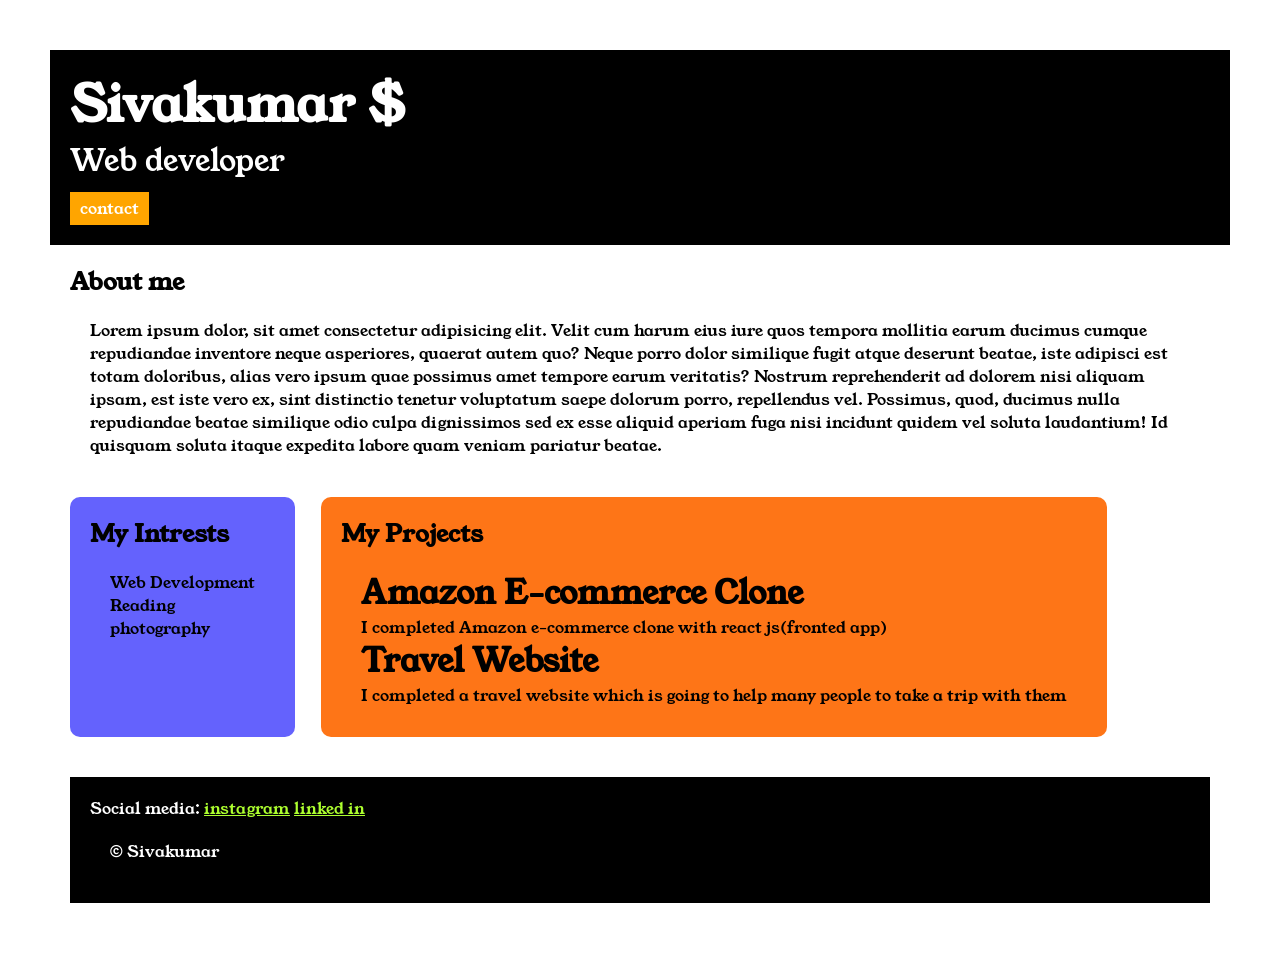
==== index.html @ a23eb8aa "Add files via upload" ====
<head>
    <title>portfolio</title>
    <link rel="stylesheet" href="style.css">
    <link rel="preconnect" href="https://fonts.googleapis.com">
    <link rel="preconnect" href="https://fonts.gstatic.com" crossorigin>
    <link href="https://fonts.googleapis.com/css2?family=Young+Serif&display=swap" rel="stylesheet">
</head>

<body>
    <div class="container">
        <div class="section-one">
            <h1 class="section-one__name">Sivakumar $</h1>
            <p class="section-one__role">Web developer</p>
            <a class="section-one__contact" href="contact.html">contact</a>
        </div>
        <div class="section-two">
            <h2 class="section-two__title">About me</h2>
            <p class="section-two__desc">Lorem ipsum dolor, sit amet consectetur adipisicing elit. Velit cum harum eius
                iure quos tempora mollitia
                earum
                ducimus cumque repudiandae inventore neque asperiores, quaerat autem quo? Neque porro dolor similique
                fugit
                atque deserunt beatae, iste adipisci est totam doloribus, alias vero ipsum quae possimus amet tempore
                earum
                veritatis? Nostrum reprehenderit ad dolorem nisi aliquam ipsam, est iste vero ex, sint distinctio
                tenetur
                voluptatum saepe dolorum porro, repellendus vel. Possimus, quod, ducimus nulla repudiandae beatae
                similique
                odio
                culpa dignissimos sed ex esse aliquid aperiam fuga nisi incidunt quidem vel soluta laudantium! Id
                quisquam
                soluta itaque expedita labore quam veniam pariatur beatae.</p>
        </div>
        <div class="section-three">
            <h2 class="section-three__title">My Intrests</h2>
            <ul class="section-three__desc">
                <li>Web Development</li>
                <li>Reading</li>
                <li>photography</li>
            </ul>
        </div>
        <div class="section-four">
            <h2 class="section-four__title">My Projects</h2>
            <ul class="section-four__desc">

                <li>
                    <h1>Amazon E-commerce Clone</h1>
                    <p>I completed Amazon e-commerce clone with react js(fronted app)</p>
                </li>
                <li>
                    <h1>Travel Website</h1>
                    <p>I completed a travel website which is going to help many people to take a trip with them</p>
                </li>
            </ul>
        </div>

        <div class="section-five">
            <p class="section-five__title">Social media:
                <a href="">instagram</a>
                <a href="">linked in</a>
            </p>
            <p class="section-five__desc">&copy; Sivakumar</p>
        </div>

    </div>
</body>
---- style.css ----
*{
    padding: 0;
    margin: 0;

}
body{
        font-family: "Young Serif", serif;
        font-weight: 400;
        font-style: normal;
      
}
.container{
    padding: 50px;
    background-color: white;
}
.section-one{
    background-color: black;
    color: white;
    padding: 20px;
}
.section-one__contact{
    background-color: orange;
    text-decoration: none;
    color: white;
    padding-left:10px;
    padding-right: 10px;
    padding-top: 5px;
    padding-bottom: 5px;
    display: inline-block;
    margin-top: 10px;
}
.section-one__name{
    font-size: 50px;
}
.section-one__role{
    font-size: 30px;
}
.section-two,.section-three,.section-four,.section-five{
    margin:20px;
}
.section-two__desc,.section-three__desc,.section-four__desc,.section-five__desc{
    margin:20px;
}
.section-five{
    background-color: black;
    color: white;
    padding: 20px;
}
.section-five__title a{
    color: greenyellow;
}
.section-three li,.section-four li{
    list-style: none;
}
.section-three{
    background-color: #6462fd;
    color: black;
    padding: 20px;
    display: inline-block;
    height: 200px;
    border-radius: 10px;
    vertical-align: top;
}
.section-four{
    background-color: #fe7517;
    color: black;
    padding: 20px;
    display: inline-block;
    height: 200px;
    border-radius: 10px;
    vertical-align: top;
    margin-left: 2px;
}
.contact-form{
    margin: 20px;

}
.contact-form__input,.contact-form__textarea,.contact-form__submit{
    margin: 20px;
}
.contact-form__input{
    padding: 20px;
    border: none;
    border-bottom: solid black 1px;
}
.contact-form__textarea{
    padding: 20px;
    border: none;
    border: solid black 1px;
}
.contact-form__submit{
    padding-left: 20px;
    padding-right:20px ;
    padding-top: 10px;
    padding-bottom: 10px;
    border: none;
    background-color: orange;
    color: black;
    margin-left: 60px;
}
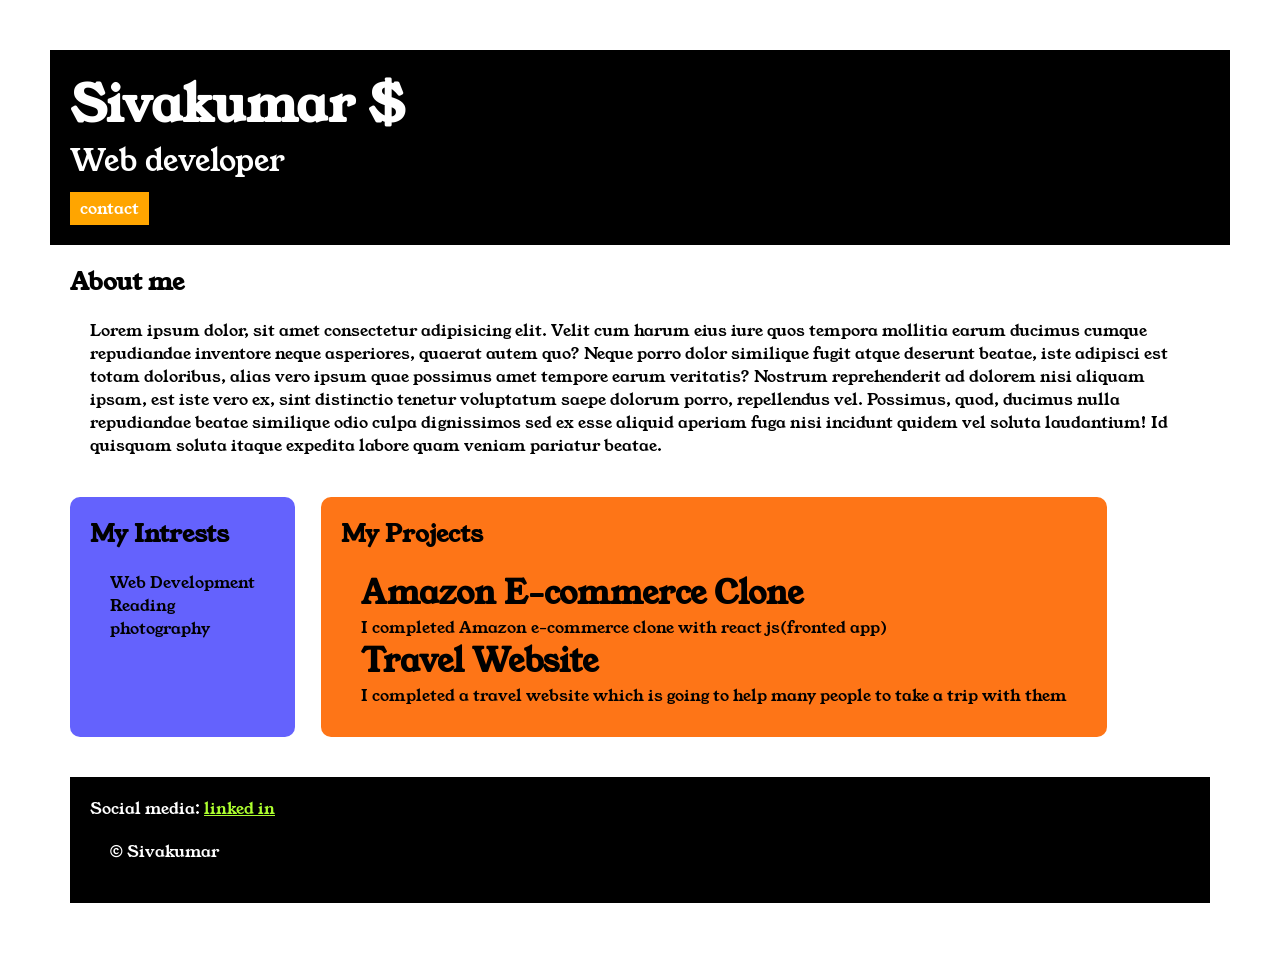
==== commit c5c1806d: "Update index.html" ====
--- a/index.html
+++ b/index.html
@@ -56,8 +56,8 @@
 
         <div class="section-five">
             <p class="section-five__title">Social media:
-                <a href="">instagram</a>
-                <a href="">linked in</a>
+           
+                <a href="https://www.linkedin.com/in/siva-kumar-875144415?utm_source=share_via&utm_content=profile&utm_medium=member_android">linked in</a>
             </p>
             <p class="section-five__desc">&copy; Sivakumar</p>
         </div>
